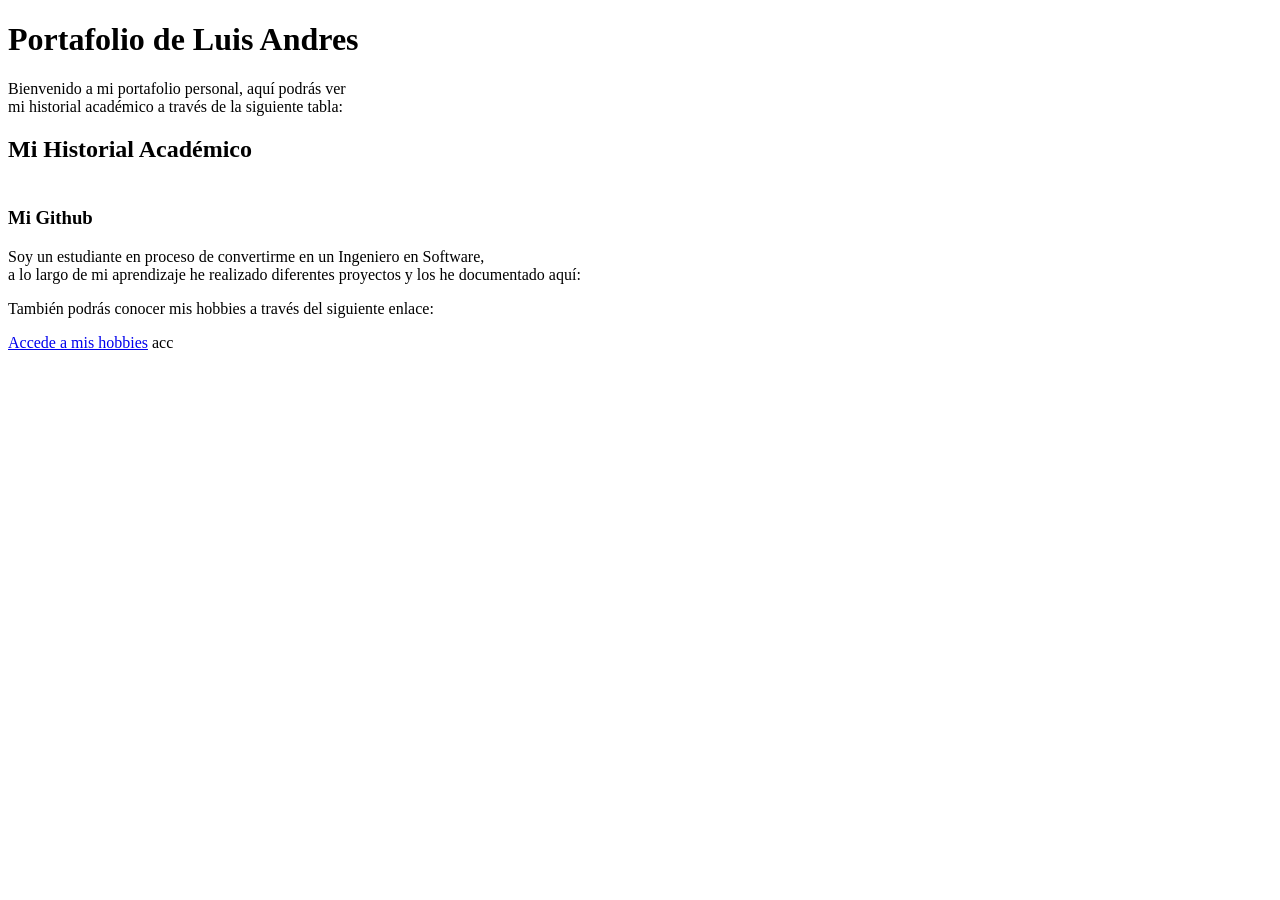
==== MiPrimerServidorWeb/src/main/resources/static/index.html @ 71b187d6 "feat: index.html" ====
<!DOCTYPE html>
<html lang="es">
<head>
    <meta charset="UTF-8">
    <title>Index</title>
</head>
<body>

    <h1>Portafolio de Luis Andres</h1>

    <p>Bienvenido a mi portafolio personal, aquí podrás ver <br>
        mi historial académico a través de la siguiente tabla:</p>

    <h2>Mi Historial Académico</h2>
    <table>
        <thead>
            <tr>
                <th></th>
            </tr>
        </thead>
        <tbody></tbody>

    </table>


    <h3>Mi Github</h3>
    <p>Soy un estudiante en proceso de convertirme en un Ingeniero en Software, <br>
    a lo largo de mi aprendizaje he realizado diferentes proyectos y los he documentado aquí:</p>
    <a href="https://github.com/LAndresLuna"></a>

    <p>También podrás conocer mis hobbies a través del siguiente enlace:</p>
    <a href = "hobbies.html">Accede a mis hobbies</a>

</body>
</html>acc
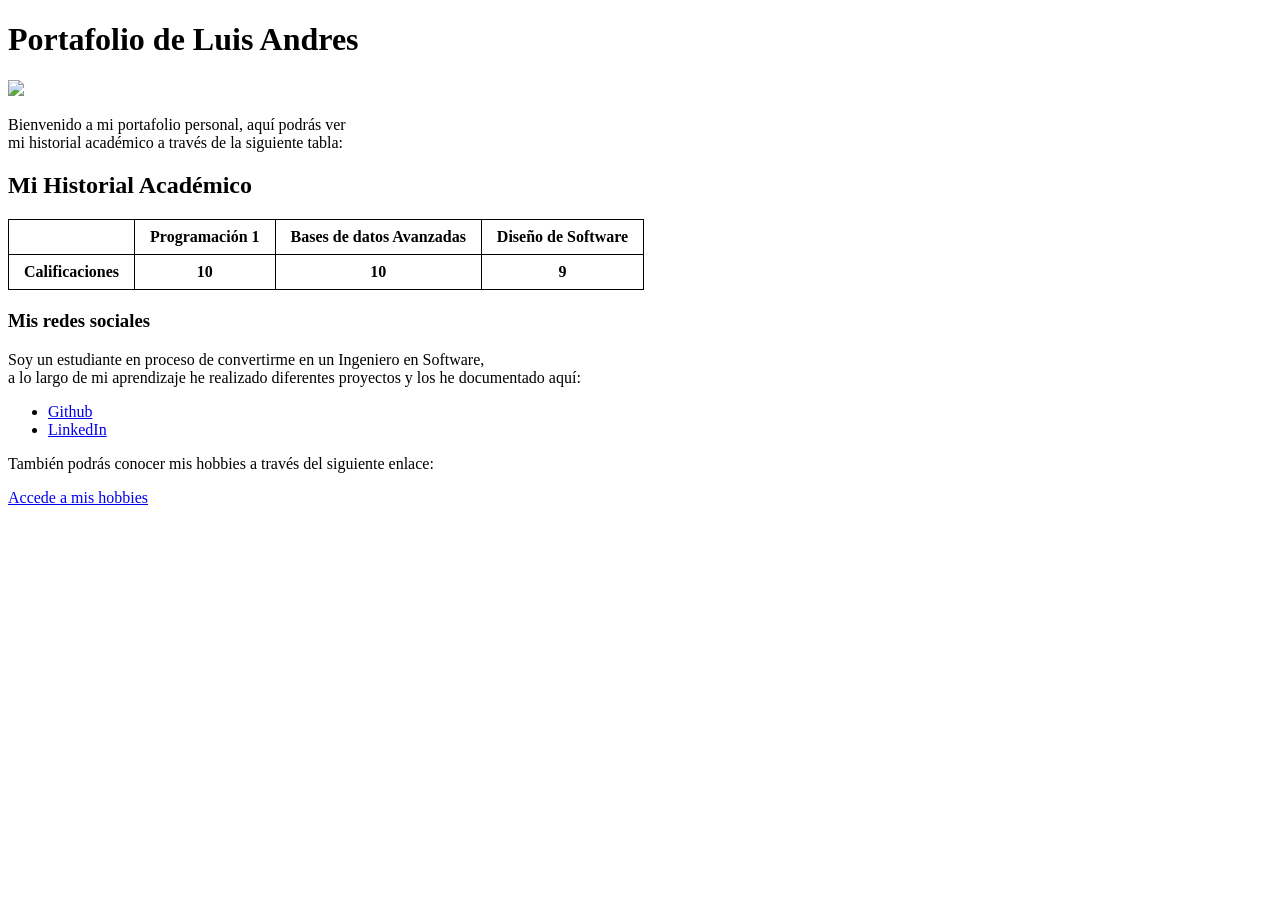
==== commit 769477dc: "feat: Index.html Portafolio con historial académico terminado" ====
--- a/MiPrimerServidorWeb/src/main/resources/static/index.html
+++ b/MiPrimerServidorWeb/src/main/resources/static/index.html
@@ -3,33 +3,63 @@
 <head>
     <meta charset="UTF-8">
     <title>Index</title>
+    <style>
+        table {
+            border-collapse : collapse;
+            margin: 20px 0;
+        }
+        th, td {
+            border: 1px solid black;
+            padding: 8px 15px;
+        }
+    </style>
 </head>
 <body>
 
     <h1>Portafolio de Luis Andres</h1>
+
+    <img src="https://png.pngtree.com/png-vector/20250110/ourmid/pngtree-software-engineer-3d-icon-in-clean-design-isolated-on-white-background-png-image_15139731.png" width="200">
 
     <p>Bienvenido a mi portafolio personal, aquí podrás ver <br>
         mi historial académico a través de la siguiente tabla:</p>
 
     <h2>Mi Historial Académico</h2>
     <table>
-        <thead>
-            <tr>
-                <th></th>
-            </tr>
-        </thead>
-        <tbody></tbody>
+
+        <tr>
+            <th></th>
+            <th>Programación 1</th>
+            <th>Bases de datos Avanzadas</th>
+            <th>Diseño de Software</th>
+        </tr>
+
+        <tr>
+            <th>Calificaciones</th>
+            <th>10</th>
+            <th>10</th>
+            <th>9</th>
+        </tr>
 
     </table>
 
 
-    <h3>Mi Github</h3>
+
+    <h3>Mis redes sociales</h3>
     <p>Soy un estudiante en proceso de convertirme en un Ingeniero en Software, <br>
     a lo largo de mi aprendizaje he realizado diferentes proyectos y los he documentado aquí:</p>
-    <a href="https://github.com/LAndresLuna"></a>
+    <ul>
+        <li>
+            <a href="https://github.com/LAndresLuna">Github</a>
+        </li>
+        <li>
+            <a href="https://www.linkedin.com/in/luis-andres-luna-%C3%A1lvarez-95392032a/">LinkedIn</a>
+        </li>
+    </ul>
+
+
 
     <p>También podrás conocer mis hobbies a través del siguiente enlace:</p>
     <a href = "hobbies.html">Accede a mis hobbies</a>
 
 </body>
-</html>acc+</html>
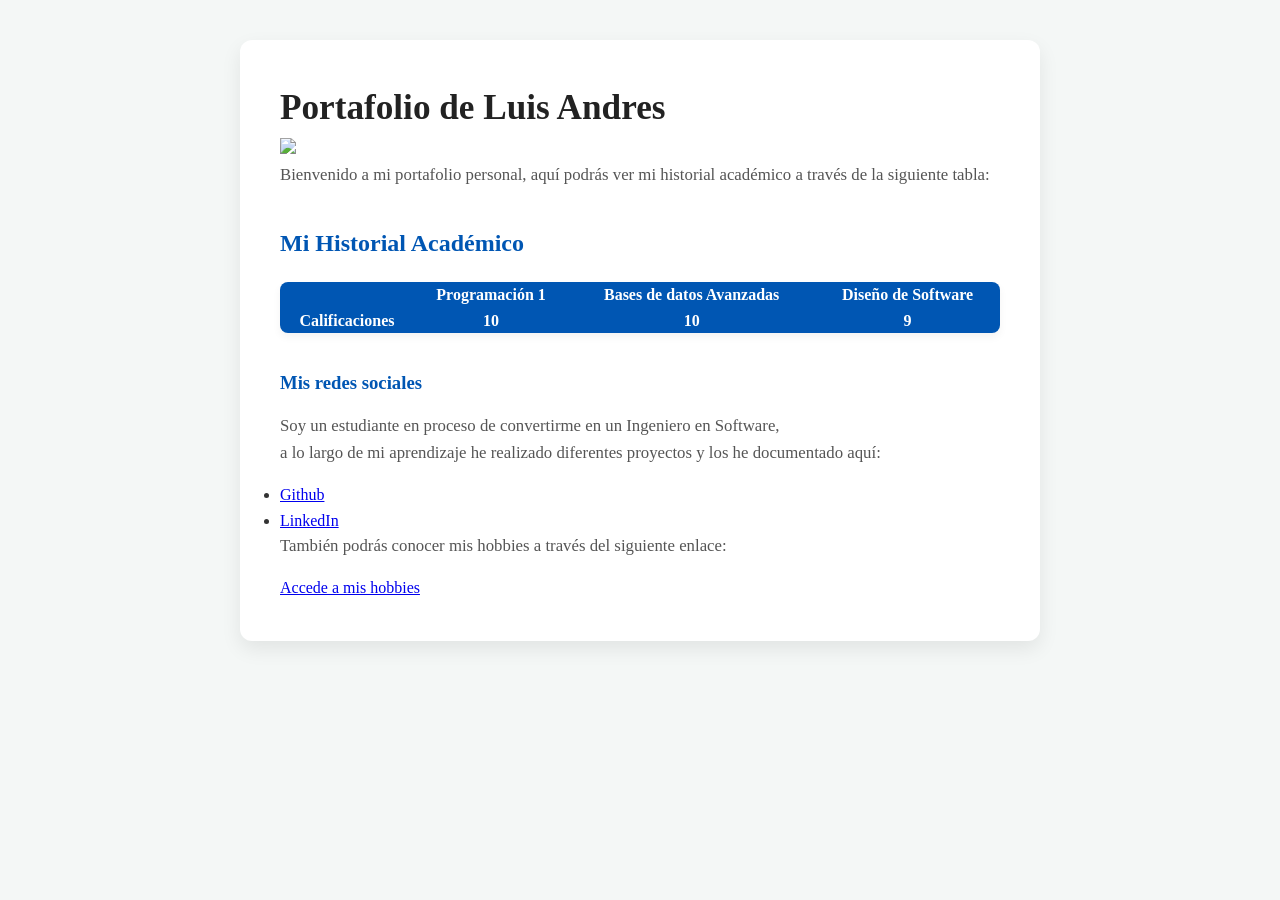
==== commit 588bb9b8: "feat: index.html Avance en el estilo css del portafolio" ====
--- a/MiPrimerServidorWeb/src/main/resources/static/index.html
+++ b/MiPrimerServidorWeb/src/main/resources/static/index.html
@@ -4,62 +4,172 @@
     <meta charset="UTF-8">
     <title>Index</title>
     <style>
+        * {
+            margin: 0px;
+            padding: 0px;
+            box-sizing: border-box;
+        }
+
+        body {
+            font-family: "Inter", sans serif;
+            background-color: #f4f7f6;
+            color: #333;
+            line-height: 1.6;
+            padding: 40px 20px;
+        }
+
+        .contenedor {
+            max-width: 800px;
+            margin: 0 auto;
+            background-color: #ffffff;
+            padding: 40px;
+            border-radius: 12px;
+            box-shadow: 0 8px 20px rgba(0, 0, 0, 0.08);
+        }
+
+        .profile-header {
+            display: flex;
+            align-items: center;
+            gap: 25px;
+            margin-bottom: 30px;
+            padding-bottom: 25px;
+            border-bottom: 2px solid #eef0f2;
+        }
+
+        #img-
+
+
+
+        #img-presentacion{
+            width: 130px;
+            height: 130px;
+            object-fit: cover;
+            border-radius: 50px;
+            border: 4px solid #0056b3;
+            box-shadow: 0 4px 10px rgba(0,0,0,0.1);
+        }
+
+        h1 {
+            color: #222;
+            font-size: 2.2rem;
+        }
+
+        h2, h3 {
+            color: #0056b3;
+            margin-top: 35px;
+            margin-bottom: 15px;
+        }
+
+        p {
+            margin-bottom: 15px;
+            font-size: 1.05rem;
+            color: #555;
+        }
+
         table {
-            border-collapse : collapse;
+            width: 100%;
+            border-collapse: collapse;
             margin: 20px 0;
+            border-radius: 8px;
+            overflow: hidden;
+            box-shadow: 0 4px 8px rgba(0,0,0,0.05);
         }
-        th, td {
-            border: 1px solid black;
-            padding: 8px 15px;
+        th{
+            background-color: #0056b3;
+            color: white;
+            font-weight: 600;
         }
+
+        tr:nth-child(even) {
+            background-color: #f9f9f9;
+        }
+
+        tr:hover {
+            background-color: #f1f1f1;
+        }
+
+        .redes-sociales {
+            list-style-type: none;
+            display: flex;
+            gap: 15px;
+            margin-bottom: 30px;
+        }
+
+        .redes-sociales a {
+            display: inline-block;
+            text-decoration: none;
+            padding: 10px 20px;
+            background-color: #333;
+            color: white;
+            border-radius: 6px;
+            font-weight: 600;
+            transition: background-color 0.3s ease;
+        }
+
+        .redes-sociales a[href*="github"]:hover {
+            background-color: #000;
+        }
+
+        .redes sociales a[href*="linkedin"]:hover {
+            background-color: #0077b5;
+        }
+
+
+
+        #titulo {
+        }
+
     </style>
 </head>
 <body>
 
-    <h1>Portafolio de Luis Andres</h1>
+    <div class="contenedor">
 
-    <img src="https://png.pngtree.com/png-vector/20250110/ourmid/pngtree-software-engineer-3d-icon-in-clean-design-isolated-on-white-background-png-image_15139731.png" width="200">
+        <h1 id="titulo">Portafolio de Luis Andres</h1>
 
-    <p>Bienvenido a mi portafolio personal, aquí podrás ver <br>
-        mi historial académico a través de la siguiente tabla:</p>
+        <img id="img-presentacion" src="https://png.pngtree.com/png-vector/20250110/ourmid/pngtree-software-engineer-3d-icon-in-clean-design-isolated-on-white-background-png-image_15139731.png">
 
-    <h2>Mi Historial Académico</h2>
-    <table>
+        <p>Bienvenido a mi portafolio personal, aquí podrás ver mi historial académico a través de la siguiente tabla:</p>
 
-        <tr>
-            <th></th>
-            <th>Programación 1</th>
-            <th>Bases de datos Avanzadas</th>
-            <th>Diseño de Software</th>
-        </tr>
+        <h2>Mi Historial Académico</h2>
+        <table>
 
-        <tr>
-            <th>Calificaciones</th>
-            <th>10</th>
-            <th>10</th>
-            <th>9</th>
-        </tr>
+            <tr>
+                <th></th>
+                <th>Programación 1</th>
+                <th>Bases de datos Avanzadas</th>
+                <th>Diseño de Software</th>
+            </tr>
 
-    </table>
+            <tr>
+                <th>Calificaciones</th>
+                <th>10</th>
+                <th>10</th>
+                <th>9</th>
+            </tr>
+
+        </table>
 
 
 
-    <h3>Mis redes sociales</h3>
-    <p>Soy un estudiante en proceso de convertirme en un Ingeniero en Software, <br>
-    a lo largo de mi aprendizaje he realizado diferentes proyectos y los he documentado aquí:</p>
-    <ul>
-        <li>
-            <a href="https://github.com/LAndresLuna">Github</a>
-        </li>
-        <li>
-            <a href="https://www.linkedin.com/in/luis-andres-luna-%C3%A1lvarez-95392032a/">LinkedIn</a>
-        </li>
-    </ul>
+        <h3>Mis redes sociales</h3>
+        <p>Soy un estudiante en proceso de convertirme en un Ingeniero en Software, <br>
+        a lo largo de mi aprendizaje he realizado diferentes proyectos y los he documentado aquí:</p>
+        <ul>
+            <li>
+                <a href="https://github.com/LAndresLuna">Github</a>
+            </li>
+            <li>
+                <a href="https://www.linkedin.com/in/luis-andres-luna-%C3%A1lvarez-95392032a/">LinkedIn</a>
+            </li>
+        </ul>
 
 
 
-    <p>También podrás conocer mis hobbies a través del siguiente enlace:</p>
-    <a href = "hobbies.html">Accede a mis hobbies</a>
+        <p>También podrás conocer mis hobbies a través del siguiente enlace:</p>
+        <a href = "hobbies.html">Accede a mis hobbies</a>
+
+    </div>
 
 </body>
 </html>
